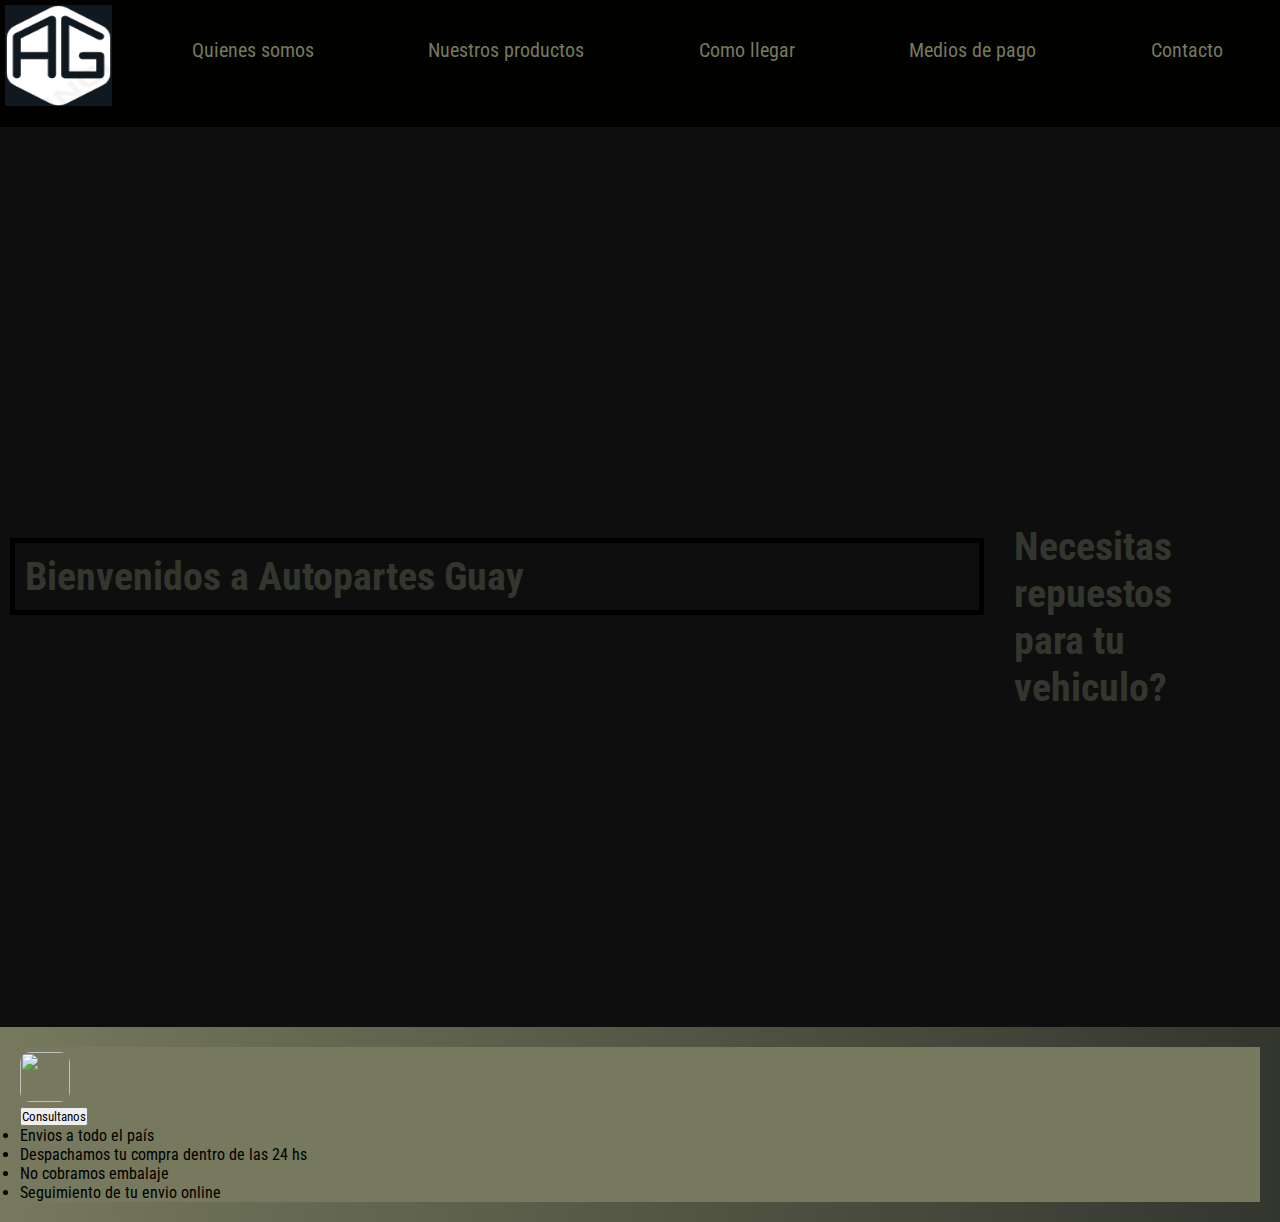
==== index.html @ 53e2764c "modificacion del maquetado con css" ====
<!DOCTYPE html>
<html lang="es">
<head>
    <meta charset="UTF-8">
    <meta http-equiv="X-UA-Compatible" content="IE=edge">
    <meta name="viewport" content="width=device-width, initial-scale=1.0">
    
    <!-- titulo de entre 55 y 65 crtr -->
    <title>Autopartes Gualeguay</title>

    <!-- descripcion de la pag para el ceo , no mas de 165crtr -->
    <meta name="description" content="En esta pagina encontraras auto partes, repuestos nuevos y usados">

    <link rel="preconnect" href="https://fonts.googleapis.com">
    <link rel="preconnect" href="https://fonts.gstatic.com" crossorigin>
    <link href="https://fonts.googleapis.com/css2?family=Pangolin&family=Roboto+Condensed&display=swap" rel="stylesheet">
    <!--Bootstrap-->
    <link href="https://cdn.jsdelivr.net/npm/bootstrap@5.3.0-alpha3/dist/css/bootstrap.min.css" rel="stylesheet" integrity="sha384-KK94CHFLLe+nY2dmCWGMq91rCGa5gtU4mk92HdvYe+M/SXH301p5ILy+dN9+nJOZ" crossorigin="anonymous">
    <link rel="stylesheet" href="./css/estilo.css">

</head>
 <body>    
          <header class="header"> 
            <nav class="navegador">
              <div class="logoContainer">
                <img class="fotoAuto" src="./img/LOGO2.png" alt="icono auto">
              </div>
              <div class="liContainer">
                <ul class="ul1">
                  <li><a href="./pages/quienes-somos.html">Quienes somos</a></li>
                  <li><a href="./pages/nuestros-productos.html">Nuestros productos</a></li>
                  <li><a href="./pages/como-llegar.html">Como llegar</a></li>
                  <li><a href="./pages/medios-de-pago.html">Medios de pago</a></li>
                  <li><a href="./pages/contacto.html">Contacto</a></li>
                </ul>
              </div>
            </nav>
         </header>
          <main>
            <section class="body1">
              <h1 class="text-center">Bienvenidos a Autopartes Guay</h1>
              <h2 class="titulo1">Necesitas repuestos <br> para tu vehiculo?</h2>   
             </section>
         </main>
         <footer class="footer">         
              <a href="https://api.whatsapp.com/send?phone=3444500326"><img class="logoWp" src="https://e7.pngegg.com/pngimages/735/838/png-clipart-whatsapp-computer-icons-viber-text-logo.png" alt="">         </a>
            <div class="consultanosIndex">
              <a href="./pages/contacto.html"> <button>Consultanos</button></a>
            </div>
            <ul>
              <li>Envios a todo el país</li>
              <li>Despachamos tu compra dentro de las 24 hs</li>
              <li>No cobramos embalaje</li>
              <li>Seguimiento de tu envio online</li>
            </ul>
          </footer>
         <script src="https://cdn.jsdelivr.net/npm/bootstrap@5.3.0-alpha3/dist/js/bootstrap.bundle.min.js" integrity="sha384-ENjdO4Dr2bkBIFxQpeoTz1HIcje39Wm4jDKdf19U8gI4ddQ3GYNS7NTKfAdVQSZe" crossorigin="anonymous"></script>
</body>

</html>
---- css/estilo.css ----
*{
    margin: 0;
    padding: 0;
    font-family: 'Roboto Condensed', sans-serif;
    box-sizing: border-box;  
}

/* Index */

/* Body */
body{
    background: linear-gradient(to right, #76795d, #33362d);
    display: inline; 

}     

/* Header */
header{
background-color: #010200;
display: grid;

}
.navegador{
    width: 100%;
    display: flex;   
}
.logoContainer{
    width: 150px;
    height: 100%;
    display: flex;
}
.fotoAuto{
    width: 80%;
    height: 80%;
    margin: 5px;
}

.liContainer{
    width: 100%;
    display: flex;
    justify-content: space-around;
    align-content: center;   
}
.ul1{
    width: 100%;
    height: 100px;
    display: flex;
    justify-content: space-around;
    align-items: center;}
  
.ul1 li{
    list-style: none;
}
.ul1 li a{
    text-decoration: none;
    color: #76795d;
    align-items: center;
    align-content: center;
    font-size: 20px;
    transition: background-color .5s;
}

.ul1 li a:hover{
    background-color: white;
    border-radius: 5px;
}


/* Main del index */
main{
    display: inline;
}
.titulo_inicio {
    color: #798567;
    font-size: 60px;
    margin: 100px;
    
    text-align: center;
}
.titulo1{
    font-size: 40px; color: #33362d ;
    animation: mover-izquierda-derecha 4s 1;
    margin-top: 100px;

}
.sectionIndex{
    width: 100%;
    height: 100%;
    margin-top: 50px;
    margin-left: 950px;
}
.consutanosIndex{
    width: 400px;
    height: 100px;
    margin-top: 50px;
    border: 5px solid black;
    display: flex;
}



.sticky{
    display: grid;
    grid-row: auto;
}
.logoWp{
    height: 50px;
    width: 50px;
    margin-top: 5px;
    border-radius: 10px;
}
@keyframes mover-izquierda-derecha{
    from{ 
       transform: translateX(-100px)
    }
    to{
        transform: translateX (-10px)
    }
}
/* Quienes somos */
.quienes-somos{
    background-color: #010200;
}
.slider{  
    width: 400px;
    height: 100%;
    margin: 50px auto 0;
    animation: slide 15s infinite alternate ease-in-out;
}
.slider-1{
    display: flex;
    padding: 0;
    width: 600%;
    
}
.slider-1 li{
    list-style: none;
    width: 100%;
}
.slider-1 img{
    width: 100%;
}
@keyframes slide{
    0% {margin-left: 0%;}
    20%{margin-left: 0%;}

    25% {margin-left: -100%;}
    45%{margin-left: -100%;}

    50% {margin-left: -200%;}
    70%{margin-left: -200%;}

    75% {margin-left: -300%;}
    95%{margin-left: -300%;}
}
.parrafo{
    color: #76795d;
    margin-top: 30px;
    margin-bottom: 30px;
    width: 100%;
    height: 150px;
    border: 5px solid #798567; 
}

/* Propiedades compartidas entre paginas */
h1{
    color: #33362d;
    font-size: 40px;
    width: 100%;
    height: 50%;
    margin: 10px;
    padding: 10px;
    border: 5px, solid black;
    animation: mover-izquierda-derecha 2s 1;
   }
.banner_title .consultanos{
    color: #798567;
    font-size: 20px;
    text-decoration: none;
    display: inline-block;
    background: #010200;
    padding: 20px;
}
h2{
    font-size: 20px;
    margin:20px;
}
/* Nuestros Productos */
.body1{
    display: flex;
    align-items: center;
    justify-content: center;
    min-height: 100vh;
    background-color: #0d0e0d;
}
.card{
  position: relative;
  width: 300px;
  height: 350px;
}
.card .face{
    position:absolute;
    width: 100%;
    height: 100%;
    backface-visibility: hidden;
    border-radius: 10px;
    overflow: hidden;
    transition: .5s;
}
.card .face .front{
    transform: perspective(600px) rotateY(0deg);
    box-shadow: 0 5px 10px #010200;
}
.card .front img{
    position: absolute;
    width: 100%;
    height: 100%;
    object-fit: cover;
}
.card .front h3{
    position: absolute;
    bottom: 0;
    width: 100%;
    height: 45px;
    line-height: 45px;
    color: #33362d;
    background: #76795d (o,o,o,4);
    text-align: center;   
}
.card .back{
    transform: perspective(600px) rotateY(180deg);
    background: #010200;
    padding: 15px;
    color: #76795d;
    display: flex;
    flex-direction: column;
    justify-content: space-between;
    text-align: center;
    box-shadow: 0 5px 10px #76795d;
}
.card .back .link{
    border-top: solid 1px #010200;
    height: 50px;
    line-height: 50px;
}
.card .back .link a{
    color:#798567  ;
}
.card .back h3{
    font-size: 30px;
    margin-top:20px;
    letter-spacing: 2px;
}
.card .back p{
    letter-spacing: 1px;
}
.car:hover  .front{
    transform: perspective(600px) rotateY(180deg);
}
.card:hover .back{
    transform: perspective(600px) rotateY(360deg);
}
.imgProducto{
    width: 100%;
    height: 100%;
    border: 5px solid black;
}




.formulario{   
    display: grid;
    justify-content: center;
    align-content: space-around;
}
/* Medios de pago */
.contenedor1 .btn{
    display: flex;
    height: 10px;
    width: 20px;
    gap: 20px;
    flex-wrap: wrap;
    justify-content: space-around;
    align-items: center;
}
.btn{
    border: solid 3px;
}
.btn{
    position: relative;
    padding: 20px 10px;
    text-decoration: none;
    color: #33362d ;
    letter-spacing: 10px;
    transition: all 6.s ease;
    margin: 5px;
}
.btn:hover{
    background-color: black;
    box-shadow: 0 0 20px var(--color);
    border-color: var(--color);
}   
.btn a{
    text-decoration: none;
    color: aliceblue;
    font-size: 20px;
}
.footer{
    margin: 20px;
    border-radius: 10px solid;
    background-color: #76795d;
}
/* Como llegar */
.ubicacion{
    color: #798567;
    display: grid;
    grid-area: auto;
}
.dir{
    display: flex;
   flex-direction: row;
    margin-left: 80px;
    color: #798567;
}
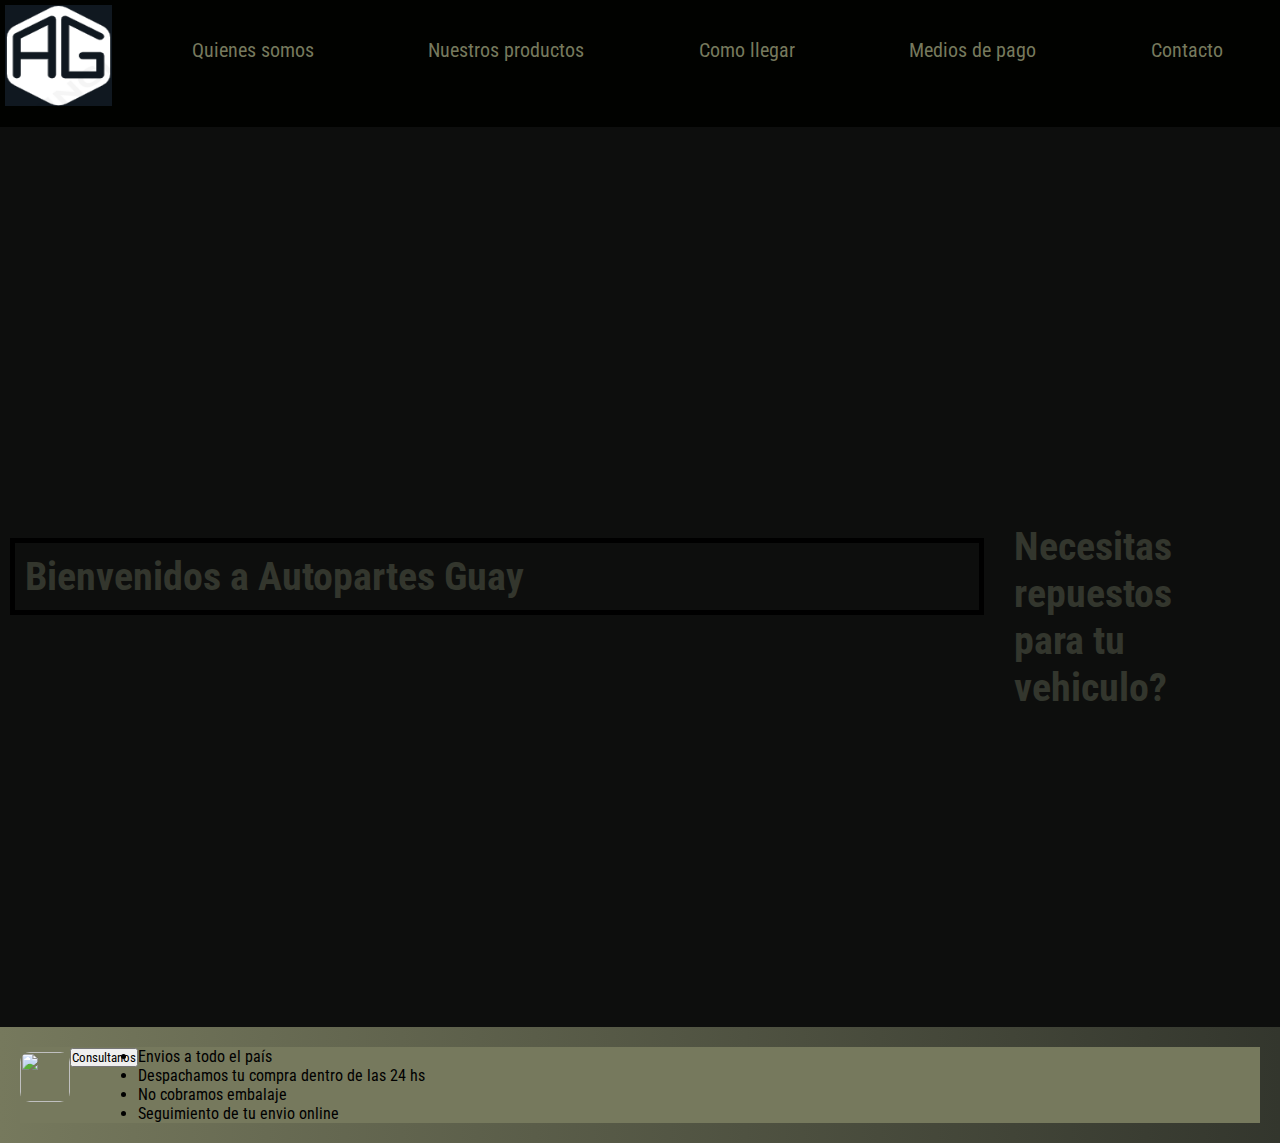
==== commit 326cbec3: "maplique flex atodas las paginas" ====
--- a/index.html
+++ b/index.html
@@ -6,10 +6,10 @@
     <meta name="viewport" content="width=device-width, initial-scale=1.0">
     
     <!-- titulo de entre 55 y 65 crtr -->
-    <title>Autopartes Gualeguay</title>
+    <title>Autopartes Gualeguay Index</title>
 
     <!-- descripcion de la pag para el ceo , no mas de 165crtr -->
-    <meta name="description" content="En esta pagina encontraras auto partes, repuestos nuevos y usados">
+    <meta name="description" content="En esta pagina encontraras auto partes, repuestos nuevos y usados. Comercializamos todas las marcas y modelos">
 
     <link rel="preconnect" href="https://fonts.googleapis.com">
     <link rel="preconnect" href="https://fonts.gstatic.com" crossorigin>
@@ -37,7 +37,7 @@
             </nav>
          </header>
           <main>
-            <section class="body1">
+            <section class="divContainer">
               <h1 class="text-center">Bienvenidos a Autopartes Guay</h1>
               <h2 class="titulo1">Necesitas repuestos <br> para tu vehiculo?</h2>   
              </section>
--- a/css/estilo.css
+++ b/css/estilo.css
@@ -17,7 +17,7 @@
 /* Header */
 header{
 background-color: #010200;
-display: grid;
+display: flex;
 
 }
 .navegador{
@@ -38,6 +38,7 @@
 .liContainer{
     width: 100%;
     display: flex;
+    flex-grow: inherit;
     justify-content: space-around;
     align-content: center;   
 }
@@ -122,6 +123,7 @@
     background-color: #010200;
 }
 .slider{  
+    display: grid;
     width: 400px;
     height: 100%;
     margin: 50px auto 0;
@@ -154,12 +156,13 @@
     95%{margin-left: -300%;}
 }
 .parrafo{
+    display: inline-flex;
     color: #76795d;
     margin-top: 30px;
     margin-bottom: 30px;
     width: 100%;
     height: 150px;
-    border: 5px solid #798567; 
+    
 }
 
 /* Propiedades compartidas entre paginas */
@@ -186,12 +189,16 @@
     margin:20px;
 }
 /* Nuestros Productos */
-.body1{
+.divContainer{
     display: flex;
     align-items: center;
     justify-content: center;
     min-height: 100vh;
     background-color: #0d0e0d;
+}
+.wrap{
+    display: flex;
+    flex-wrap: wrap;
 }
 .card{
   position: relative;
@@ -307,6 +314,7 @@
     font-size: 20px;
 }
 .footer{
+    display: flex;
     margin: 20px;
     border-radius: 10px solid;
     background-color: #76795d;
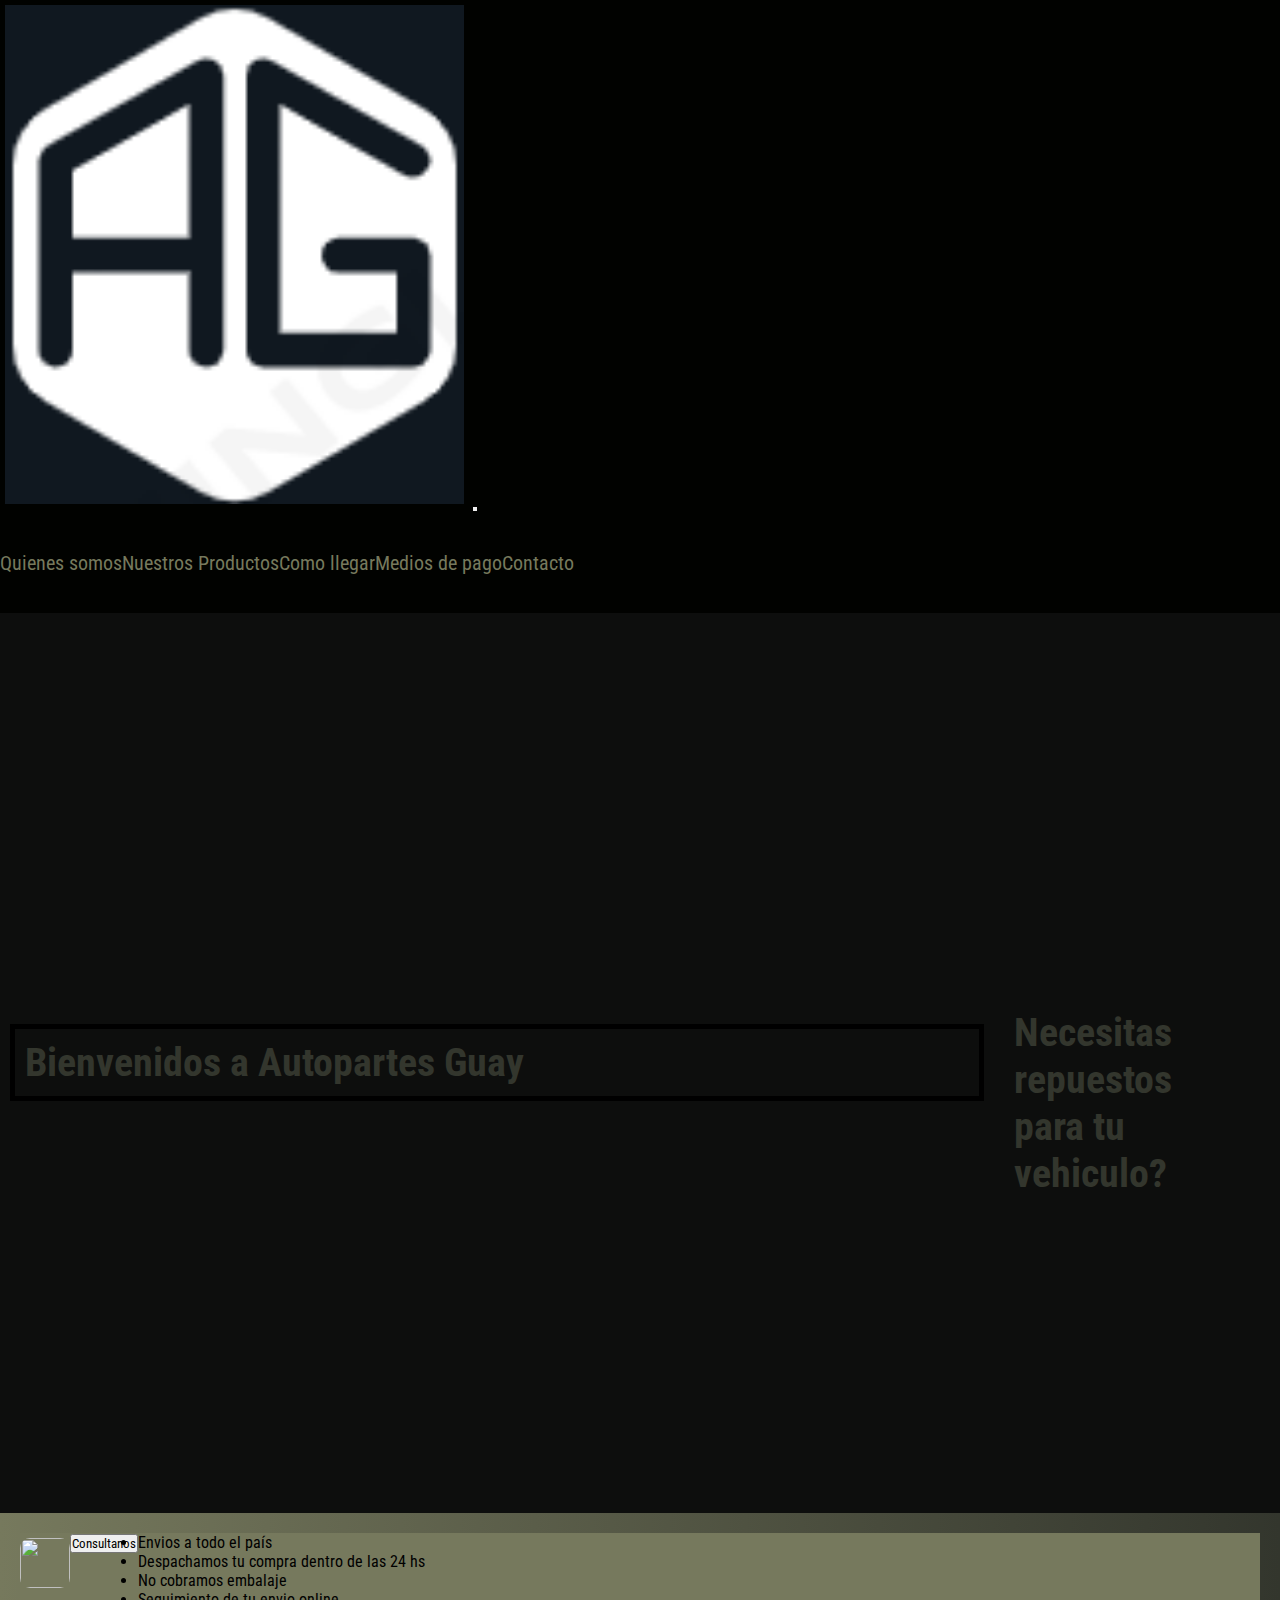
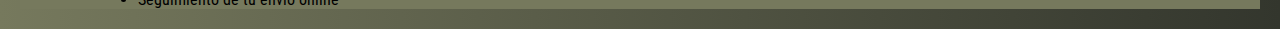
==== commit 19f94032: "modificacion nav mobile" ====
--- a/index.html
+++ b/index.html
@@ -17,25 +17,40 @@
     <!--Bootstrap-->
     <link href="https://cdn.jsdelivr.net/npm/bootstrap@5.3.0-alpha3/dist/css/bootstrap.min.css" rel="stylesheet" integrity="sha384-KK94CHFLLe+nY2dmCWGMq91rCGa5gtU4mk92HdvYe+M/SXH301p5ILy+dN9+nJOZ" crossorigin="anonymous">
     <link rel="stylesheet" href="./css/estilo.css">
-
+    <link rel="icon" type="image/png " href="img/favicon-16x16.png">
 </head>
- <body>    
-          <header class="header"> 
-            <nav class="navegador">
-              <div class="logoContainer">
-                <img class="fotoAuto" src="./img/LOGO2.png" alt="icono auto">
-              </div>
-              <div class="liContainer">
-                <ul class="ul1">
-                  <li><a href="./pages/quienes-somos.html">Quienes somos</a></li>
-                  <li><a href="./pages/nuestros-productos.html">Nuestros productos</a></li>
-                  <li><a href="./pages/como-llegar.html">Como llegar</a></li>
-                  <li><a href="./pages/medios-de-pago.html">Medios de pago</a></li>
-                  <li><a href="./pages/contacto.html">Contacto</a></li>
-                </ul>
-              </div>
-            </nav>
-         </header>
+<body>    
+  <header class="header"> 
+   <nav class=" navbar navbar-expand-lg bg-body-tertiary navegador container-fluid">
+     <div class="container-fluid">
+        <div>
+         <img class="fotoAuto" src="./img/LOGO2.png" alt="icono auto">
+           <button class="navbar-toggler" type="button" data-bs-toggle="collapse" data-bs-target="#navbarSupportedContent" aria-controls="navbarSupportedContent" aria-expanded="false" aria-label="Toggle navigation">
+             <span class="navbar-toggler-icon"></span>
+           </button>
+        </div>
+        <div class="collapse navbar-collapse liContainer" id="navbarSupportedContent">
+          <ul class=" ul1 navbar-nav me-auto mb-2 mb-lg-0">
+            <li class="nav-item">
+              <a class="nav-link active" aria-current="page" href="./pages/quienes-somos.html">Quienes somos</a>
+            </li>
+            <li class="nav-item">
+              <a class="nav-link active" aria-current="page" href="./pages/nuestros-productos.html">Nuestros Productos</a>
+            </li>
+            <li class="nav-item">
+              <a class="nav-link active" aria-current="page" href="./pages/como-llegar.html">Como llegar</a>
+            </li>
+            <li class="nav-item">
+              <a class="nav-link active" aria-current="page" href="./pages/medios-de-pago.html">Medios de pago</a>
+            </li>
+            <li class="nav-item">
+              <a class="nav-link active" aria-current="page" href="./pages/contacto.html">Contacto</a>
+            </li> 
+          </ul>      
+        </div>
+      </div>
+   </nav>
+ </header>
           <main>
             <section class="divContainer">
               <h1 class="text-center">Bienvenidos a Autopartes Guay</h1>
--- a/css/estilo.css
+++ b/css/estilo.css
@@ -27,8 +27,10 @@
 .logoContainer{
     width: 150px;
     height: 100%;
-    display: flex;
-}
+    display: flex
+    ;
+}
+
 .fotoAuto{
     width: 80%;
     height: 80%;
@@ -47,7 +49,8 @@
     height: 100px;
     display: flex;
     justify-content: space-around;
-    align-items: center;}
+    align-items: center;
+}
   
 .ul1 li{
     list-style: none;
@@ -59,6 +62,15 @@
     align-content: center;
     font-size: 20px;
     transition: background-color .5s;
+}
+.nav-link{
+    text-decoration: none;
+    color: #76795d;
+    align-items: center;
+    align-content: center;
+    font-size: 20px;
+    
+
 }
 
 .ul1 li a:hover{
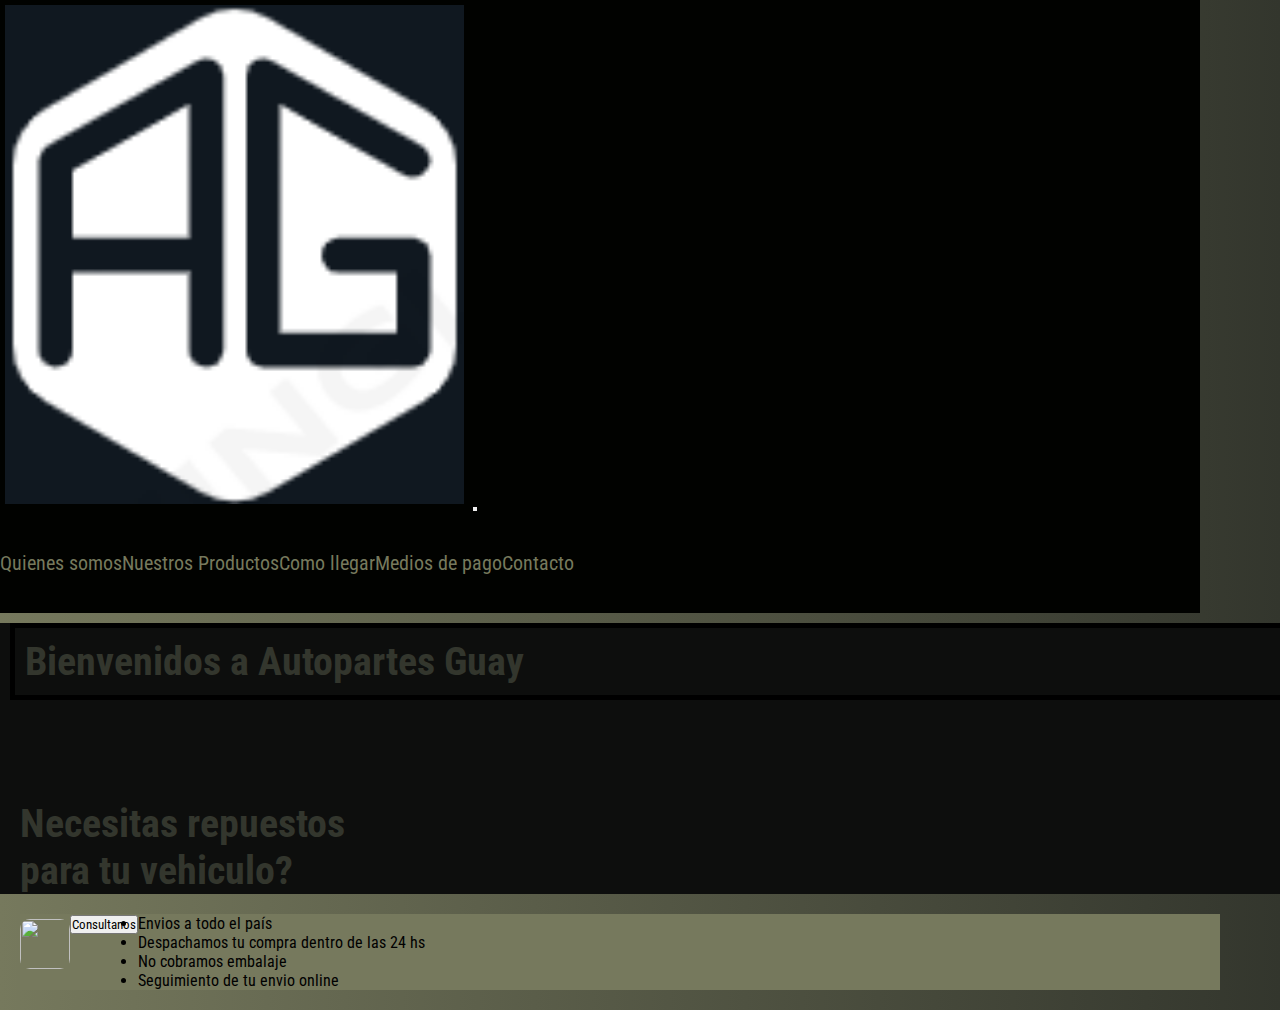
==== commit 19918093: "modificacion css" ====
--- a/index.html
+++ b/index.html
@@ -20,11 +20,11 @@
     <link rel="icon" type="image/png " href="img/favicon-16x16.png">
 </head>
 <body>    
-  <header class="header"> 
+  <header> 
    <nav class=" navbar navbar-expand-lg bg-body-tertiary navegador container-fluid">
      <div class="container-fluid">
         <div>
-         <img class="fotoAuto" src="./img/LOGO2.png" alt="icono auto">
+        <a href="./index.html"></a><img class="fotoAuto" src="./img/LOGO2.png" alt="icono auto">
            <button class="navbar-toggler" type="button" data-bs-toggle="collapse" data-bs-target="#navbarSupportedContent" aria-controls="navbarSupportedContent" aria-expanded="false" aria-label="Toggle navigation">
              <span class="navbar-toggler-icon"></span>
            </button>
--- a/css/estilo.css
+++ b/css/estilo.css
@@ -9,6 +9,7 @@
 
 /* Body */
 body{
+    font-size: 16px;
     background: linear-gradient(to right, #76795d, #33362d);
     display: inline; 
 
@@ -16,12 +17,16 @@
 
 /* Header */
 header{
+    max-width: 75em;
+}
+.navbar{
 background-color: #010200;
 display: flex;
 
 }
 .navegador{
     width: 100%;
+    max-width: 75em;
     display: flex;   
 }
 .logoContainer{
@@ -81,7 +86,9 @@
 
 /* Main del index */
 main{
+    max-width: 75em;
     display: inline;
+    
 }
 .titulo_inicio {
     color: #798567;
@@ -133,6 +140,7 @@
 /* Quienes somos */
 .quienes-somos{
     background-color: #010200;
+    display: flex;
 }
 .slider{  
     display: grid;
@@ -168,8 +176,8 @@
     95%{margin-left: -300%;}
 }
 .parrafo{
-    display: inline-flex;
-    color: #76795d;
+    display:flex;
+    color:black;
     margin-top: 30px;
     margin-bottom: 30px;
     width: 100%;
@@ -202,10 +210,9 @@
 }
 /* Nuestros Productos */
 .divContainer{
-    display: flex;
     align-items: center;
     justify-content: center;
-    min-height: 100vh;
+    min-width: 800px;
     background-color: #0d0e0d;
 }
 .wrap{
@@ -285,7 +292,10 @@
     border: 5px solid black;
 }
 
-
+.contenedor1 .btn{
+    display: list-item;
+
+}
 
 
 .formulario{   
@@ -326,6 +336,7 @@
     font-size: 20px;
 }
 .footer{
+    max-width: 75em;
     display: flex;
     margin: 20px;
     border-radius: 10px solid;
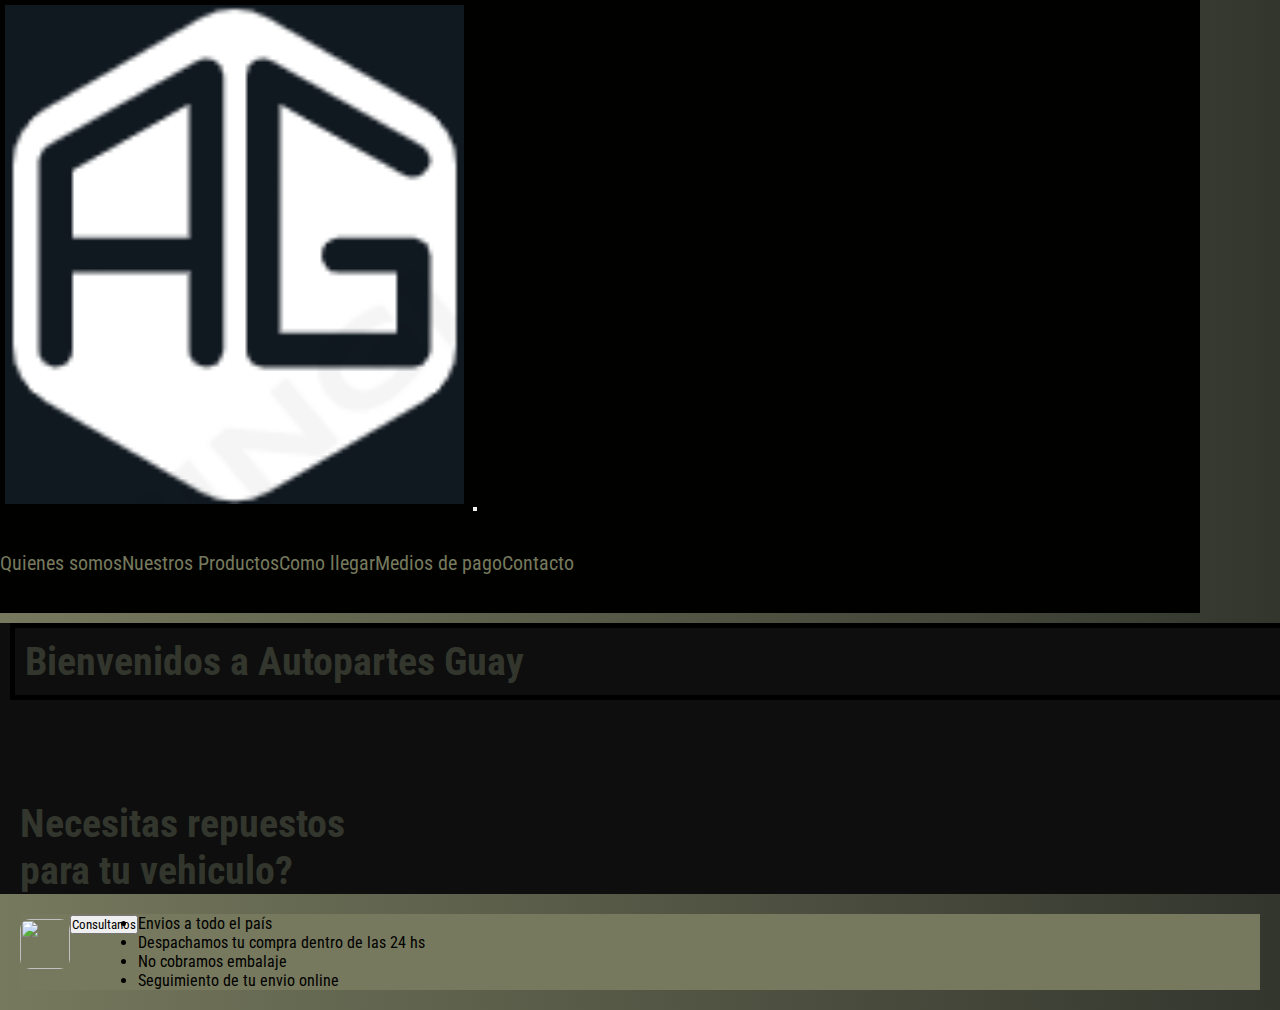
==== commit 959b5d2b: "modificacion footer" ====
--- a/index.html
+++ b/index.html
@@ -24,7 +24,7 @@
    <nav class=" navbar navbar-expand-lg bg-body-tertiary navegador container-fluid">
      <div class="container-fluid">
         <div>
-        <a href="./index.html"></a><img class="fotoAuto" src="./img/LOGO2.png" alt="icono auto">
+        <img class="fotoAuto" src="./img/LOGO2.png" alt="icono auto">
            <button class="navbar-toggler" type="button" data-bs-toggle="collapse" data-bs-target="#navbarSupportedContent" aria-controls="navbarSupportedContent" aria-expanded="false" aria-label="Toggle navigation">
              <span class="navbar-toggler-icon"></span>
            </button>
--- a/css/estilo.css
+++ b/css/estilo.css
@@ -17,7 +17,7 @@
 
 /* Header */
 header{
-    max-width: 75em;
+    display: flex;
 }
 .navbar{
 background-color: #010200;
@@ -183,6 +183,10 @@
     width: 100%;
     height: 150px;
     
+}
+
+.video{
+    display: flex;
 }
 
 /* Propiedades compartidas entre paginas */
@@ -205,14 +209,14 @@
     padding: 20px;
 }
 h2{
-    font-size: 20px;
+    display: flex;
     margin:20px;
 }
 /* Nuestros Productos */
 .divContainer{
+   
     align-items: center;
     justify-content: center;
-    min-width: 800px;
     background-color: #0d0e0d;
 }
 .wrap{
@@ -336,7 +340,6 @@
     font-size: 20px;
 }
 .footer{
-    max-width: 75em;
     display: flex;
     margin: 20px;
     border-radius: 10px solid;
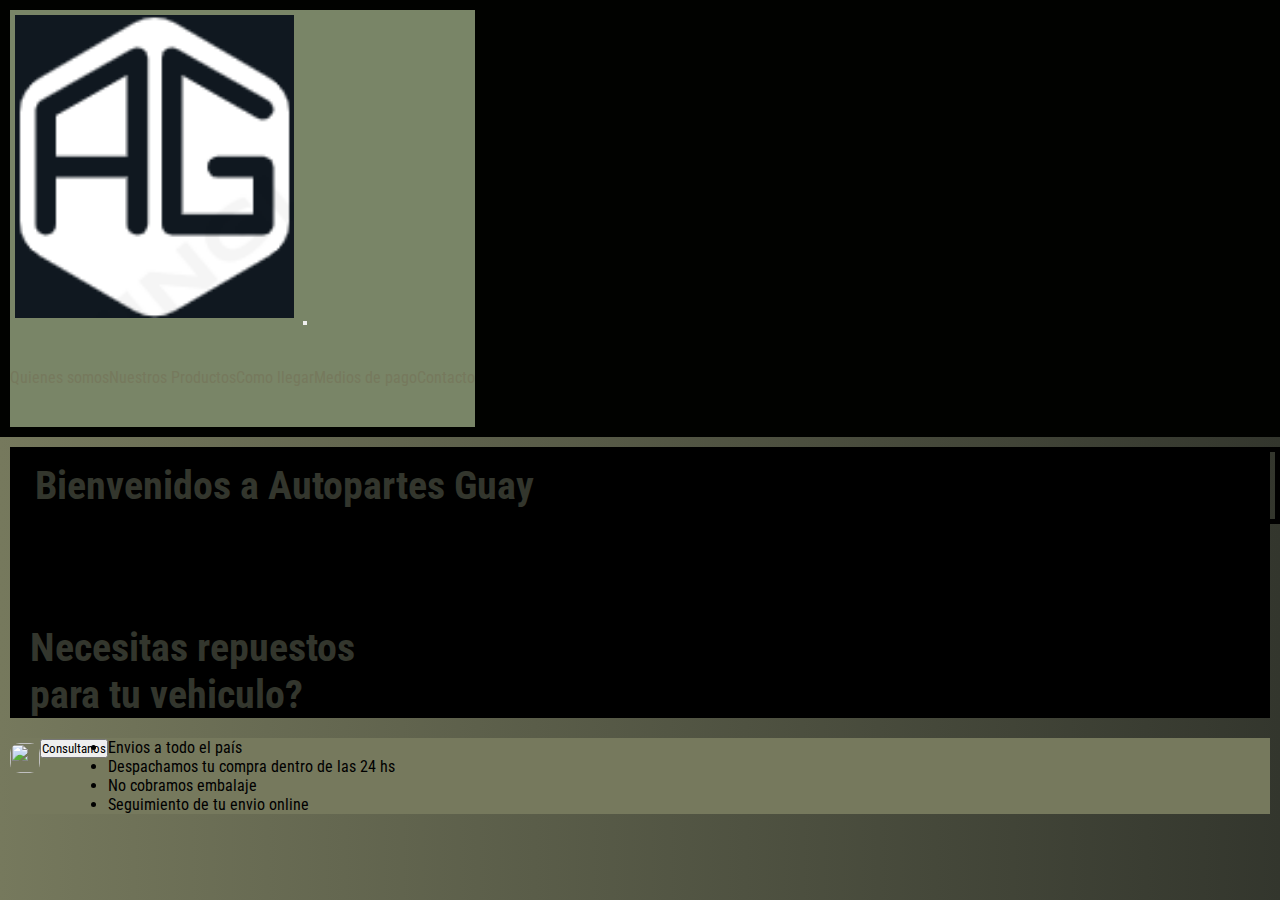
==== commit cc129bcb: "ultima modificacion html" ====
--- a/index.html
+++ b/index.html
@@ -1,6 +1,6 @@
 <!DOCTYPE html>
 <html lang="es">
-<head>
+ <head>
     <meta charset="UTF-8">
     <meta http-equiv="X-UA-Compatible" content="IE=edge">
     <meta name="viewport" content="width=device-width, initial-scale=1.0">
@@ -18,58 +18,57 @@
     <link href="https://cdn.jsdelivr.net/npm/bootstrap@5.3.0-alpha3/dist/css/bootstrap.min.css" rel="stylesheet" integrity="sha384-KK94CHFLLe+nY2dmCWGMq91rCGa5gtU4mk92HdvYe+M/SXH301p5ILy+dN9+nJOZ" crossorigin="anonymous">
     <link rel="stylesheet" href="./css/estilo.css">
     <link rel="icon" type="image/png " href="img/favicon-16x16.png">
-</head>
-<body>    
-  <header> 
-   <nav class=" navbar navbar-expand-lg bg-body-tertiary navegador container-fluid">
-     <div class="container-fluid">
-        <div>
-        <img class="fotoAuto" src="./img/LOGO2.png" alt="icono auto">
-           <button class="navbar-toggler" type="button" data-bs-toggle="collapse" data-bs-target="#navbarSupportedContent" aria-controls="navbarSupportedContent" aria-expanded="false" aria-label="Toggle navigation">
-             <span class="navbar-toggler-icon"></span>
-           </button>
+ </head>
+ <body>    
+   <header> 
+     <nav class="navbar navbar-expand-lg bg-body-tertiary navegador ">
+       <div class="container-fluid">
+          <div>
+            <img class="fotoAuto" src="./img/LOGO2.png" alt="icono auto">
+              <button class="navbar-toggler" type="button" data-bs-toggle="collapse" data-bs-target="#navbarSupportedContent" aria-controls="navbarSupportedContent" aria-expanded="false" aria-label="Toggle navigation">
+               <span class="navbar-toggler-icon"></span>
+             </button>
+          </div>
+          <div class="collapse navbar-collapse liContainer" id="navbarSupportedContent">
+            <ul class=" ul1 navbar-nav me-auto mb-2 mb-lg-0">
+              <li class="nav-item">
+                <a class="nav-link active" aria-current="page" href="./pages/quienes-somos.html">Quienes somos</a>
+              </li>
+              <li class="nav-item">
+                <a class="nav-link active" aria-current="page" href="./pages/nuestros-productos.html">Nuestros Productos</a>
+              </li>
+              <li class="nav-item">
+                <a class="nav-link active" aria-current="page" href="./pages/como-llegar.html">Como llegar</a>
+              </li>
+              <li class="nav-item">
+                <a class="nav-link active" aria-current="page" href="./pages/medios-de-pago.html">Medios de pago</a>
+              </li>
+              <li class="nav-item">
+                <a class="nav-link active" aria-current="page" href="./pages/contacto.html">Contacto</a>
+              </li> 
+            </ul>      
+          </div>
         </div>
-        <div class="collapse navbar-collapse liContainer" id="navbarSupportedContent">
-          <ul class=" ul1 navbar-nav me-auto mb-2 mb-lg-0">
-            <li class="nav-item">
-              <a class="nav-link active" aria-current="page" href="./pages/quienes-somos.html">Quienes somos</a>
-            </li>
-            <li class="nav-item">
-              <a class="nav-link active" aria-current="page" href="./pages/nuestros-productos.html">Nuestros Productos</a>
-            </li>
-            <li class="nav-item">
-              <a class="nav-link active" aria-current="page" href="./pages/como-llegar.html">Como llegar</a>
-            </li>
-            <li class="nav-item">
-              <a class="nav-link active" aria-current="page" href="./pages/medios-de-pago.html">Medios de pago</a>
-            </li>
-            <li class="nav-item">
-              <a class="nav-link active" aria-current="page" href="./pages/contacto.html">Contacto</a>
-            </li> 
-          </ul>      
+     </nav>
+   </header>
+   <main>
+     <section class="divContainer">
+       <h1 class="text-center">Bienvenidos a Autopartes Guay</h1>
+         <h2 class="titulo1">Necesitas repuestos <br> para tu vehiculo?</h2>   
+     </section>
+   </main>
+   <footer class="footer">         
+      <a href="https://api.whatsapp.com/send?phone=3444500326"><img class="logoWp" src="https://e7.pngegg.com/pngimages/735/838/png-clipart-whatsapp-computer-icons-viber-text-logo.png" alt="">         </a>
+        <div class="consultanosIndex">
+          <a href="./pages/contacto.html"> <button>Consultanos</button></a>
         </div>
-      </div>
-   </nav>
- </header>
-          <main>
-            <section class="divContainer">
-              <h1 class="text-center">Bienvenidos a Autopartes Guay</h1>
-              <h2 class="titulo1">Necesitas repuestos <br> para tu vehiculo?</h2>   
-             </section>
-         </main>
-         <footer class="footer">         
-              <a href="https://api.whatsapp.com/send?phone=3444500326"><img class="logoWp" src="https://e7.pngegg.com/pngimages/735/838/png-clipart-whatsapp-computer-icons-viber-text-logo.png" alt="">         </a>
-            <div class="consultanosIndex">
-              <a href="./pages/contacto.html"> <button>Consultanos</button></a>
-            </div>
-            <ul>
-              <li>Envios a todo el país</li>
-              <li>Despachamos tu compra dentro de las 24 hs</li>
-              <li>No cobramos embalaje</li>
-              <li>Seguimiento de tu envio online</li>
-            </ul>
-          </footer>
-         <script src="https://cdn.jsdelivr.net/npm/bootstrap@5.3.0-alpha3/dist/js/bootstrap.bundle.min.js" integrity="sha384-ENjdO4Dr2bkBIFxQpeoTz1HIcje39Wm4jDKdf19U8gI4ddQ3GYNS7NTKfAdVQSZe" crossorigin="anonymous"></script>
-</body>
-
+        <ul>
+          <li>Envios a todo el país</li>
+          <li>Despachamos tu compra dentro de las 24 hs</li>
+          <li>No cobramos embalaje</li>
+          <li>Seguimiento de tu envio online</li>
+        </ul>
+    </footer>
+    <script src="https://cdn.jsdelivr.net/npm/bootstrap@5.3.0-alpha3/dist/js/bootstrap.bundle.min.js" integrity="sha384-ENjdO4Dr2bkBIFxQpeoTz1HIcje39Wm4jDKdf19U8gI4ddQ3GYNS7NTKfAdVQSZe" crossorigin="anonymous"></script>
+ </body>
 </html>--- a/css/estilo.css
+++ b/css/estilo.css
@@ -17,18 +17,21 @@
 
 /* Header */
 header{
+    background-color: #010200;
     display: flex;
 }
 .navbar{
-background-color: #010200;
-display: flex;
-
+    margin: 10px;
+    display: flex;
 }
 .navegador{
     width: 100%;
     max-width: 75em;
     display: flex;   
 }
+.container-fluid{
+    background-color:#798567;
+}
 .logoContainer{
     width: 150px;
     height: 100%;
@@ -37,9 +40,10 @@
 }
 
 .fotoAuto{
-    width: 80%;
-    height: 80%;
+    width: 60%;
+    height: 60%;
     margin: 5px;
+    
 }
 
 .liContainer{
@@ -59,27 +63,25 @@
   
 .ul1 li{
     list-style: none;
+    color:#76795d;
 }
 .ul1 li a{
     text-decoration: none;
     color: #76795d;
     align-items: center;
     align-content: center;
-    font-size: 20px;
-    transition: background-color .5s;
+    
 }
 .nav-link{
+    display: flex;
     text-decoration: none;
     color: #76795d;
     align-items: center;
     align-content: center;
-    font-size: 20px;
-    
-
 }
 
 .ul1 li a:hover{
-    background-color: white;
+    background-color:#76795d;
     border-radius: 5px;
 }
 
@@ -124,8 +126,8 @@
     grid-row: auto;
 }
 .logoWp{
-    height: 50px;
-    width: 50px;
+    height: 30px;
+    width: 30px;
     margin-top: 5px;
     border-radius: 10px;
 }
@@ -214,10 +216,10 @@
 }
 /* Nuestros Productos */
 .divContainer{
-   
+    margin: 10px;
     align-items: center;
     justify-content: center;
-    background-color: #0d0e0d;
+    background-color:black;
 }
 .wrap{
     display: flex;
@@ -225,8 +227,8 @@
 }
 .card{
   position: relative;
-  width: 300px;
-  height: 350px;
+  width: 200px;
+  height: 300px;
 }
 .card .face{
     position:absolute;
@@ -341,7 +343,7 @@
 }
 .footer{
     display: flex;
-    margin: 20px;
+    margin: 10px;
     border-radius: 10px solid;
     background-color: #76795d;
 }
